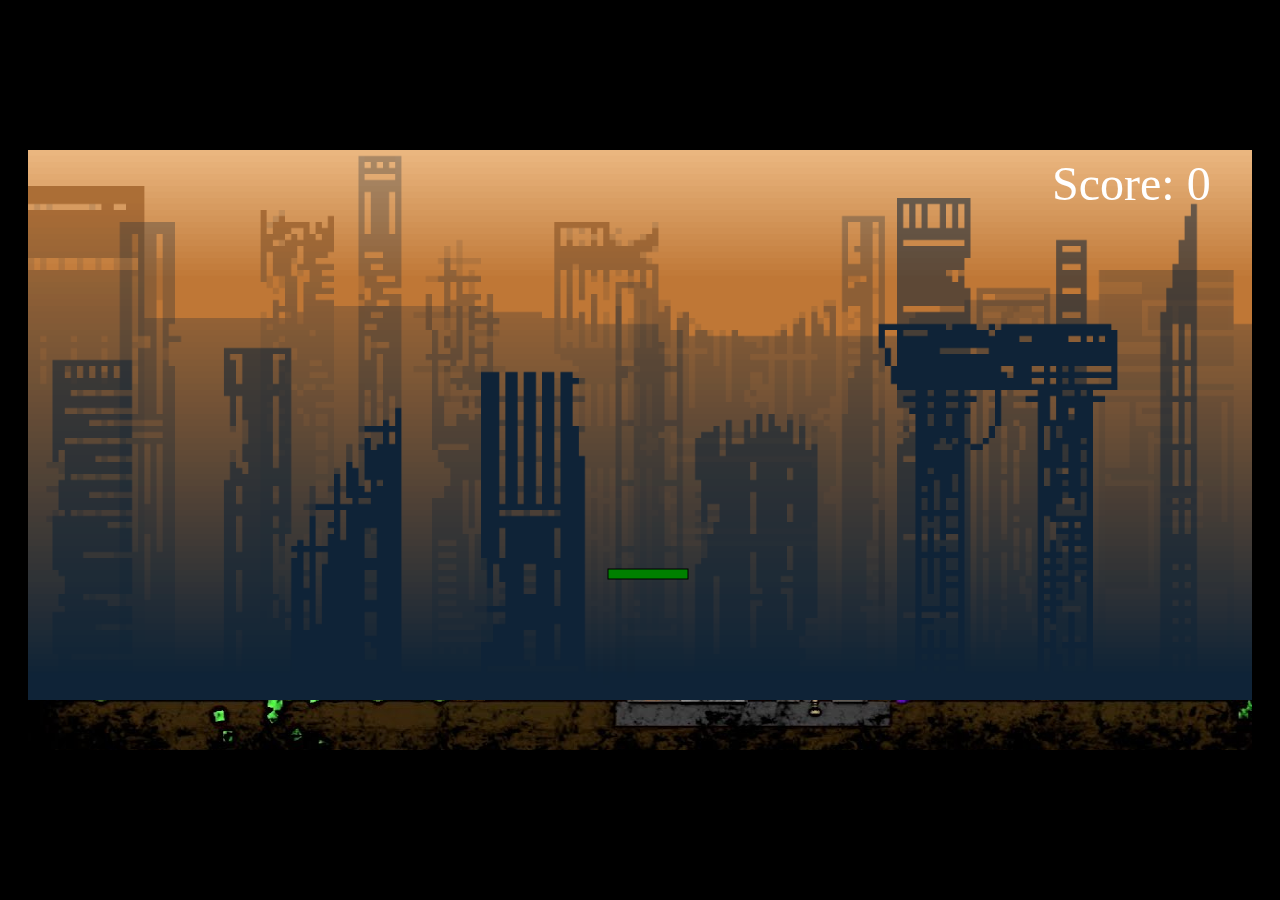
==== index.html @ 8f0f1df2 "first commit" ====
<!DOCTYPE html>
<html lang="en">
<head>
    <meta charset="UTF-8">
    <meta name="viewport" content="width=device-width, initial-scale=1.0">
    <title>Document</title>
    <link rel="stylesheet" href="index.css">
</head>
<body>
    <canvas id="canvas"></canvas>
    <script src="index.js" type="module"></script>
    <script src="index2.js" type="module"></script>
</body>
</html>
---- index.css ----
body{
    margin: 0;
    padding: 0;
    background-color: black;
    display: flex;
    align-items: center;
    justify-content: center;
    height: 100vh;
}
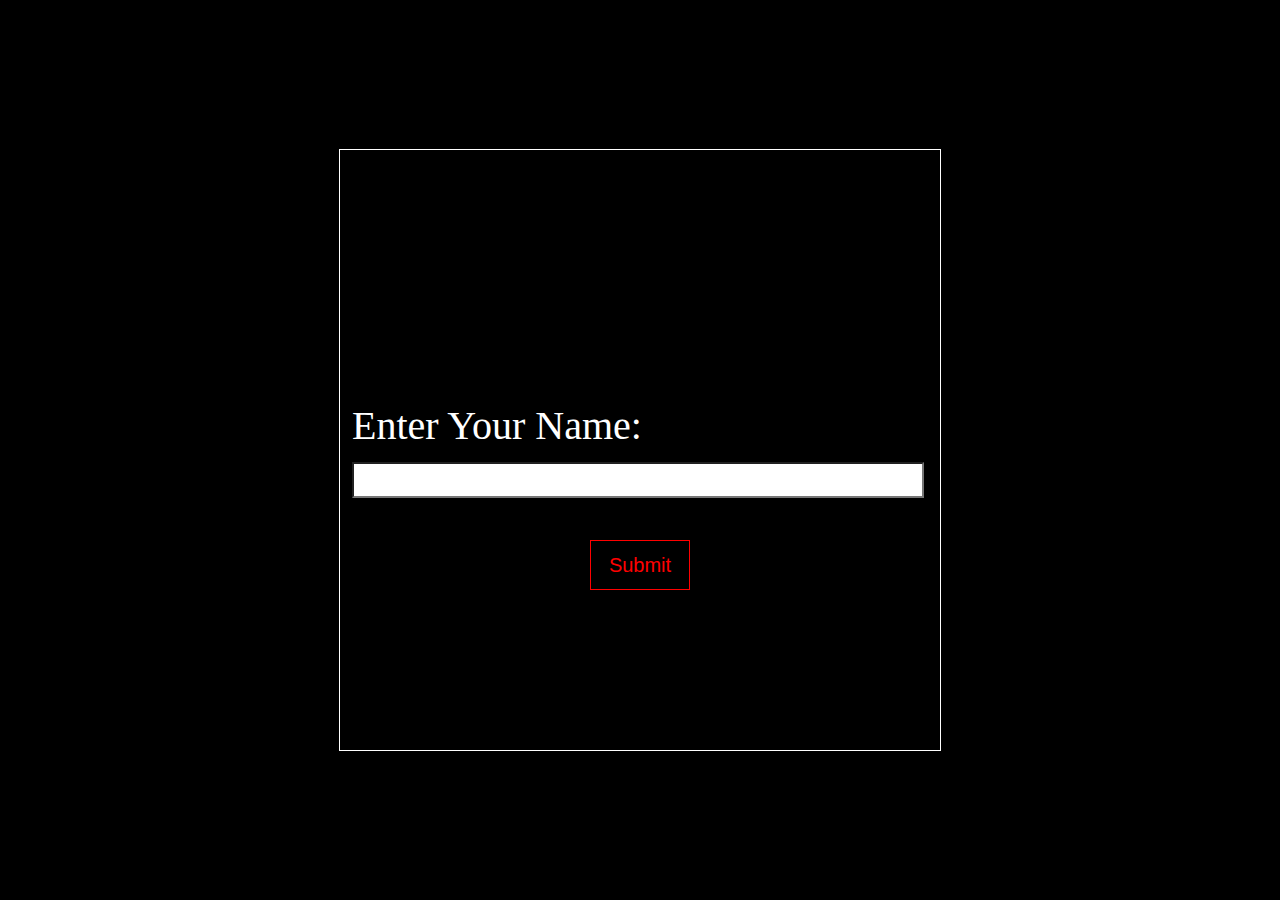
==== commit 5992fe9a: "Second Commit" ====
--- a/index.html
+++ b/index.html
@@ -7,8 +7,8 @@
     <link rel="stylesheet" href="index.css">
 </head>
 <body>
-    <canvas id="canvas"></canvas>
     <script src="index.js" type="module"></script>
     <script src="index2.js" type="module"></script>
+    <script src="index3.js" type="module"></script>
 </body>
 </html>--- a/index.css
+++ b/index.css
@@ -7,3 +7,4 @@
     justify-content: center;
     height: 100vh;
 }
+
